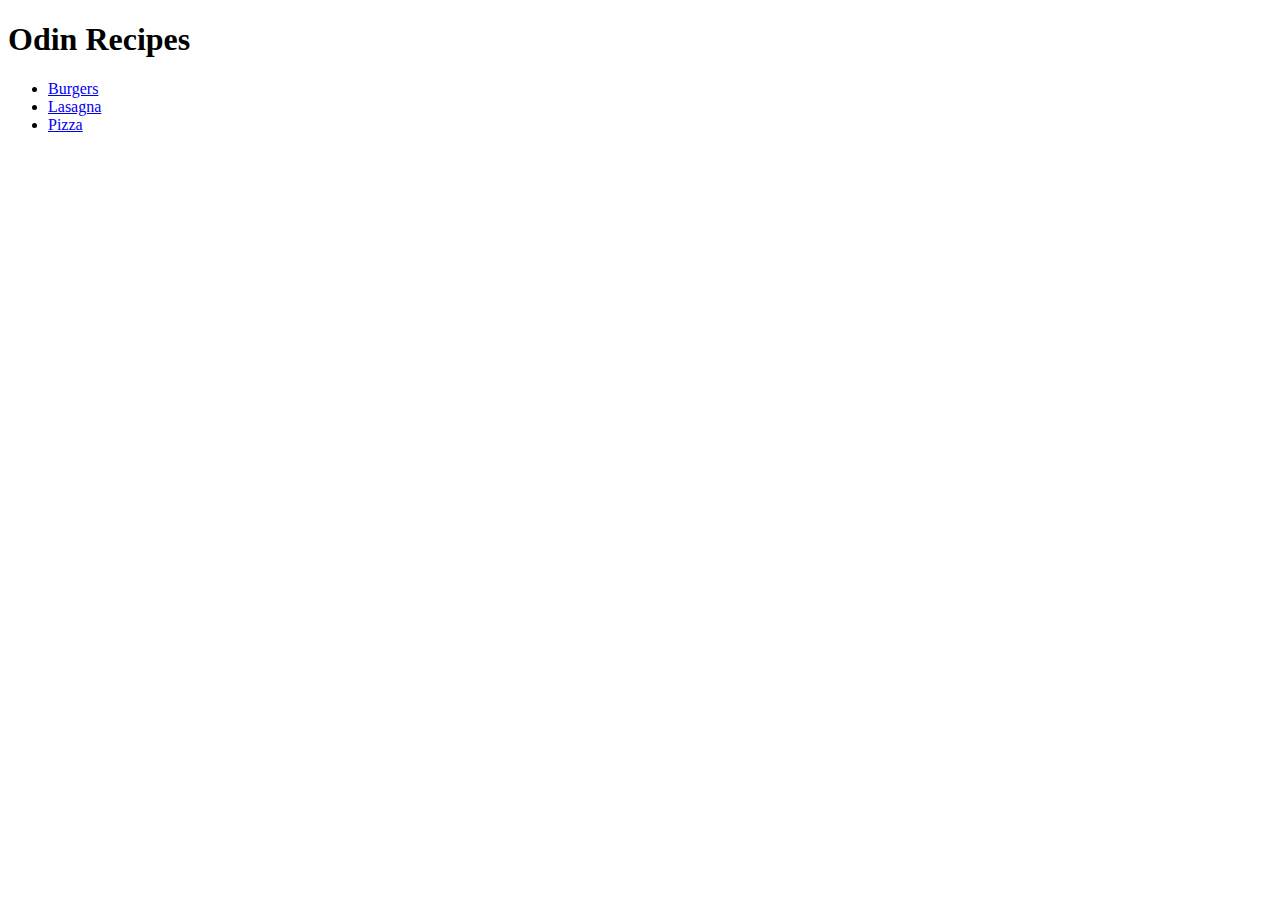
==== index.html @ 86484ec8 "Added recipes" ====
<!DOCTYPE html>
<html lang="en">
<head>
    <meta charset="UTF-8">
    <title>Recipes</title>
</head>
<body>
    <h1>Odin Recipes</h1>

    <ul>
        <li><a href="/recipes/burgers.html">Burgers</a></li>
        <li><a href="/recipes/lasagna.html">Lasagna</a></li>
        <li><a href="/recipes/pizza.html">Pizza</a></li>
    </ul>
    
</body>
</html>
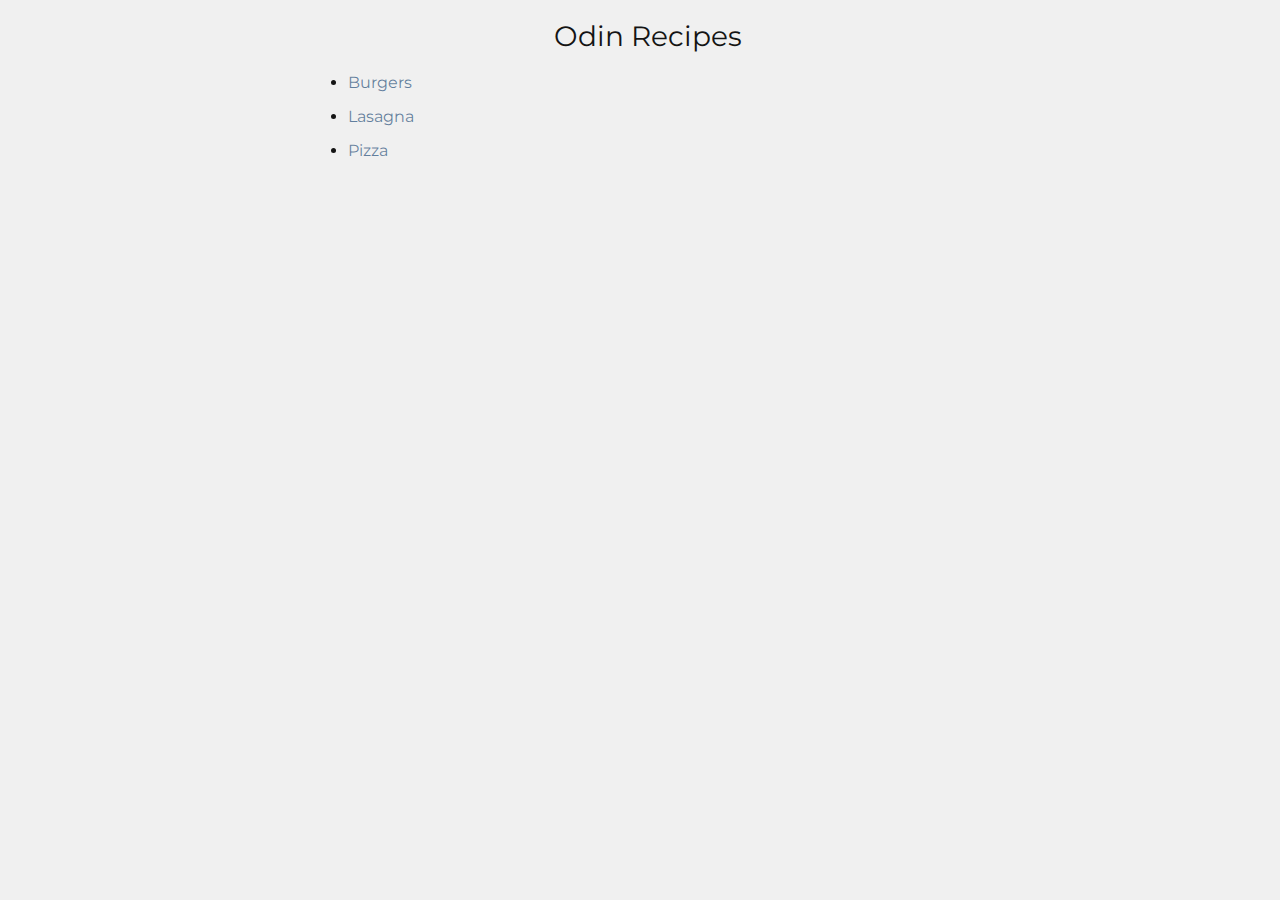
==== commit 3816fdea: "Added CSS" ====
--- a/index.html
+++ b/index.html
@@ -3,6 +3,7 @@
 <head>
     <meta charset="UTF-8">
     <title>Recipes</title>
+    <link rel="stylesheet" href="styles.css" />
 </head>
 <body>
     <h1>Odin Recipes</h1>
--- a/styles.css
+++ b/styles.css
@@ -0,0 +1,52 @@
+@import url('https://fonts.googleapis.com/css2?family=Montserrat&display=swap');
+
+body {
+    background-color: rgb(240,240,240);
+    color: rgb(20,20,20);
+    font-family: 'Montserrat', Arial, Helvetica, sans-serif;
+    width: 100vw;
+}
+
+h1 {
+    font-size: 28px;
+    font-weight: 400;
+    text-align: center;
+    margin-left: 0;
+    margin-right: 0;
+}
+
+a {
+    text-decoration: none;
+    color: rgba(0, 51, 102, 0.6);
+}
+
+img {
+    display: block;
+    margin-left: auto;
+    margin-right: auto;
+    width: 50%;
+    border-radius: 10px;
+}
+
+#back {
+    display: block;
+    margin-left: auto;
+    margin-right: auto;
+    width: 10%;
+}
+
+ol, ul {
+    width: 80%;
+    display: block;
+    margin: 0 auto;
+    margin-top: 20px;
+    margin-bottom: 20px;
+}
+
+ul {
+    width: 50%;
+}
+
+ol li, ul li {
+    margin: 15px 0;
+}